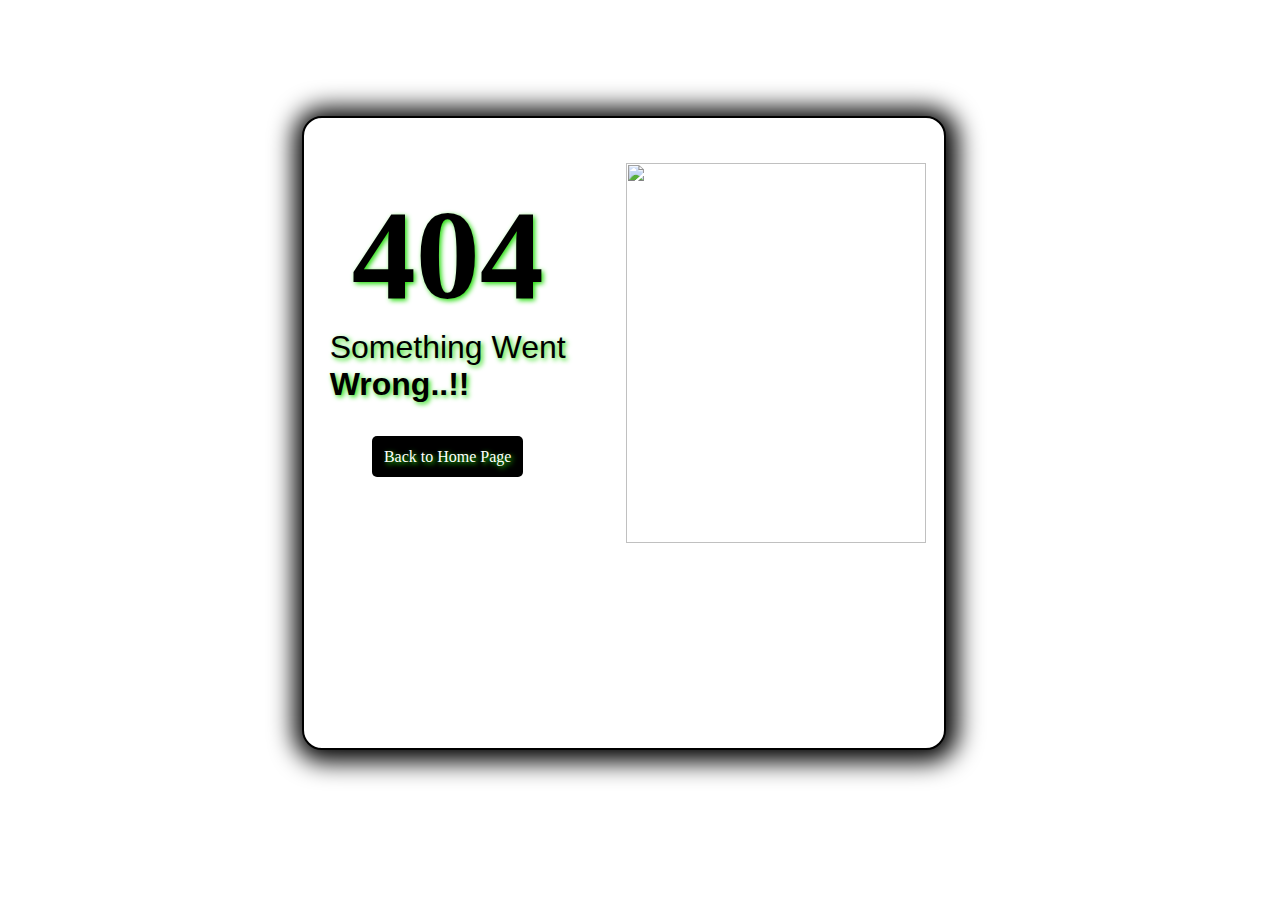
==== The Coding Hut/404error.html @ b97aeb87 "Add files via upload" ====
<!DOCTYPE html>
<html lang="en">

<head>
    <meta charset="UTF-8">
    <meta http-equiv="X-UA-Compatible" content="IE=edge">
    <meta name="viewport" content="width=device-width, initial-scale=1.0">
    <title>Document</title>
    <link rel="stylesheet" href="404error.css">
</head>

<body>
    <div class="main">

        <div class="box"></div>
        <div class="box"></div>
        <div class="box"></div>
        <div class="box"></div>

        <div class="errorbox">
            
                
            <div class="content">
                <div class="contentbox">  
                <h1>404</h1>
                <p> Something Went<br>
                <strong>Wrong..!!</strong></p><br>
                <a href="index.html">Back to Home Page</a>
            </div>
            
            <div class="img">
                <img src="https://www.kindpng.com/picc/m/176-1764173_boy-thinking-png-boy-thinking-clipart-transparent-png.png">
            </div>

        </div>

        </div>
    </div>


</body>

</html>
---- The Coding Hut/404error.css ----
*{
    margin: 0%;
    padding: 0%;
  /* background-color: lightgray;*/
}
.main
{
    max-width:60vw;
    height: 80vh;
    position: relative;
    top: 8vh;
    margin: auto;
    
}
.box
{
    min-width: 48%;
    height: 49%;
    display: inline-block;
    box-sizing: border-box;
    margin: 0%;
    padding: 0%;
    border-radius: 3%;
}


.errorbox
{
    max-width: 50vw;
    position: relative;
    top: -93%;
    left: 6%;
    z-index: 6;
    height: 70vh;
    background-color: white;
    box-shadow: 2px 2px 25px 10px black;
    border-radius: 20px;
    border: 2px solid black;
}

.content
{
    text-align: center;
    box-sizing: border-box;
    display: flex;
    height: 80%;
}
.contentbox
{
    color: black;
    text-shadow: 2px 2px 5px rgb(37, 221, 12);
    margin-left: 4%;
    margin-top: 10%;
}
h1{
    font-size: 8rem;
    text-align: center;
    padding: 0%;
    margin: 0%;
}
p{
    font-size: 2rem;
    text-align: left;
    padding: 0px;
    font-family: 'Lucida Sans', 'Lucida Sans Regular', 'Lucida Grande', 'Lucida Sans Unicode', Geneva, Verdana, sans-serif;
}
a{
    font-size: 1rem;
    position: relative;
    box-sizing: border-box;
    border-radius: 5px;
    top: 3vh;
    padding: 12px 12px;
    background-color: black;
    color: white;
    text-decoration: none;
    animation-name: btn;
   animation-duration: 1s;
   animation-iteration-count: infinite;
   transition-timing-function: ease;
}


@keyframes btn
{
    from
    {
    }
    to 
    {   
        box-shadow: 0px 0px 1px 5px black;
    }

}

img{
    position: relative;
    width: 300px;
    top: 5vh;
    height: 380px;
    justify-content: right;
    margin-left: 20%;
}
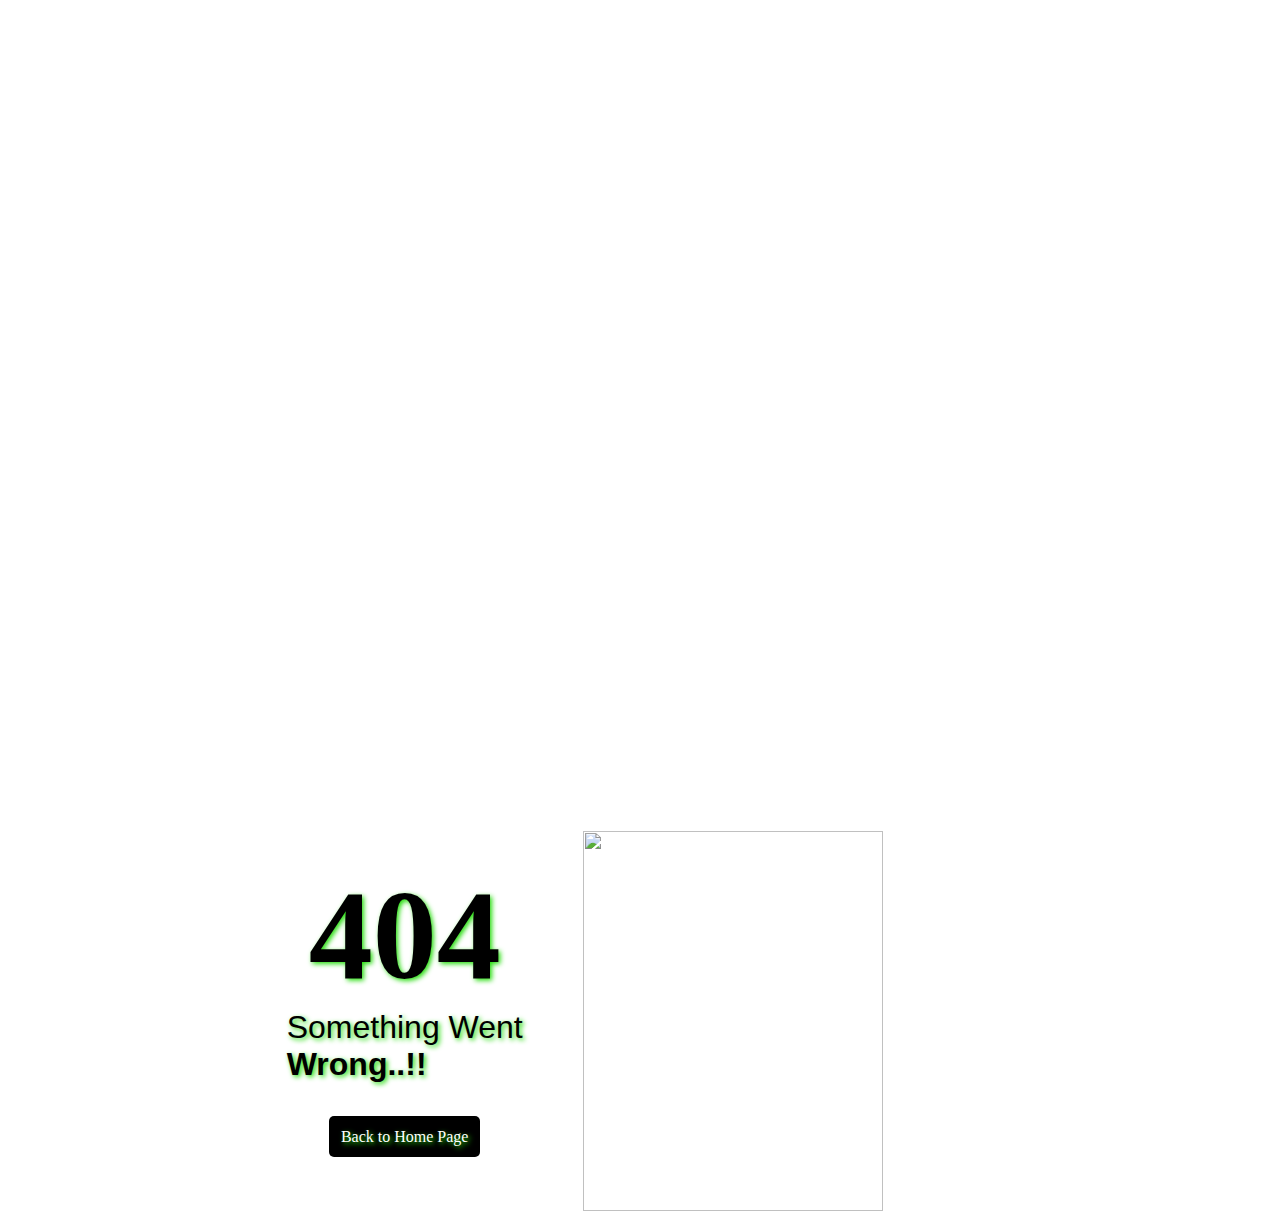
==== commit fb53781c: "Update 404error.html" ====
--- a/The Coding Hut/404error.html
+++ b/The Coding Hut/404error.html
@@ -17,7 +17,7 @@
         <div class="box"></div>
         <div class="box"></div>
 
-        <div class="errorbox">
+        <div class="errorbo">
             
                 
             <div class="content">
@@ -40,4 +40,4 @@
 
 </body>
 
-</html>+</html>
--- a/The Coding Hut/404error.css
+++ b/The Coding Hut/404error.css
@@ -103,6 +103,13 @@
 }
 
 
+@media(max-width:700px)
+{
+    img{
+        display: none;
+    }
+   p{text-align: center;}
+}
 
 
 
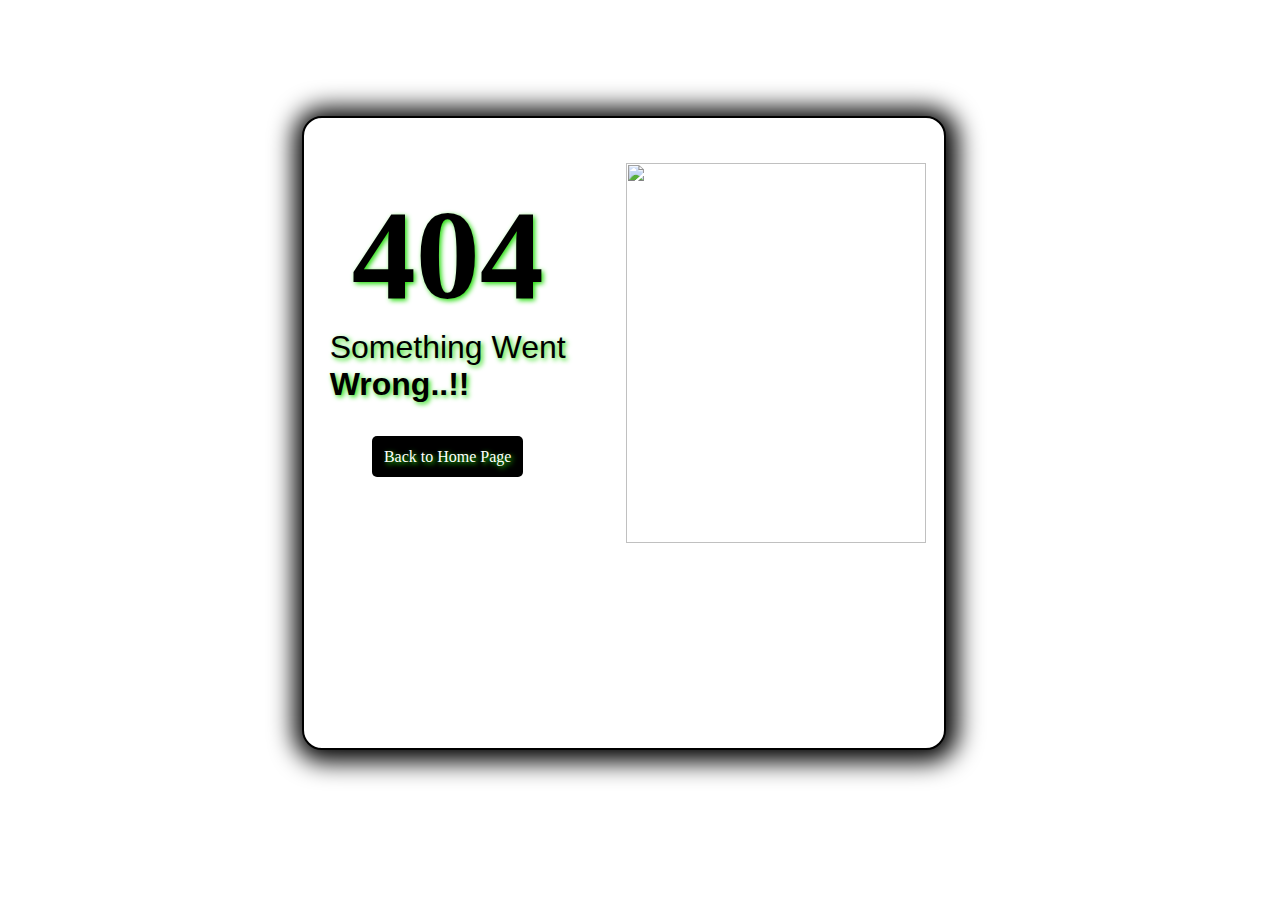
==== commit fca00518: "Update 404error.html" ====
--- a/The Coding Hut/404error.html
+++ b/The Coding Hut/404error.html
@@ -17,7 +17,7 @@
         <div class="box"></div>
         <div class="box"></div>
 
-        <div class="errorbo">
+        <div class="errorbox">
             
                 
             <div class="content">
